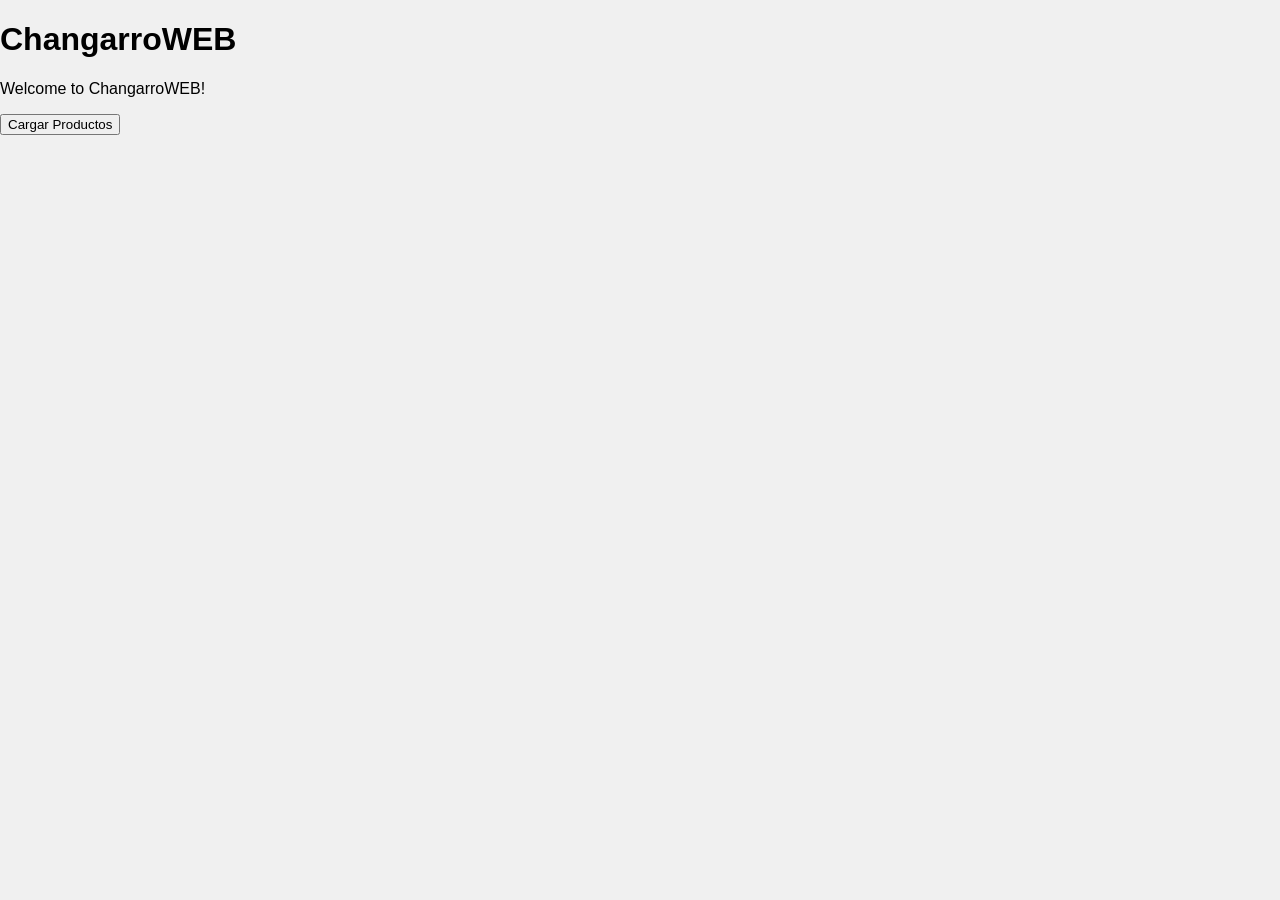
==== index.html @ 023029fa "Feat: Archivos de inicio para probar la api en web" ====
<!DOCTYPE html>
<html lang="en">
<head>
    <meta charset="UTF-8">
    <meta name="viewport" content="width=device-width, initial-scale=1.0">
    <title>ChangarroWEB</title>
    <link rel="stylesheet" href="style.css">
    <script src="script.js" defer></script>
</head>
<body>
    <div>
        <h1>ChangarroWEB</h1>
        <p>Welcome to ChangarroWEB!</p>
    </div>

    <button onclick="obtenerProductos()">Cargar Productos</button>

    <div id="contenedor-productos"></div>
</body>
</html>
---- style.css ----
body{
    font-family: Arial, sans-serif;
    margin: 0;
    padding: 0;
    background-color: #f0f0f0;
}
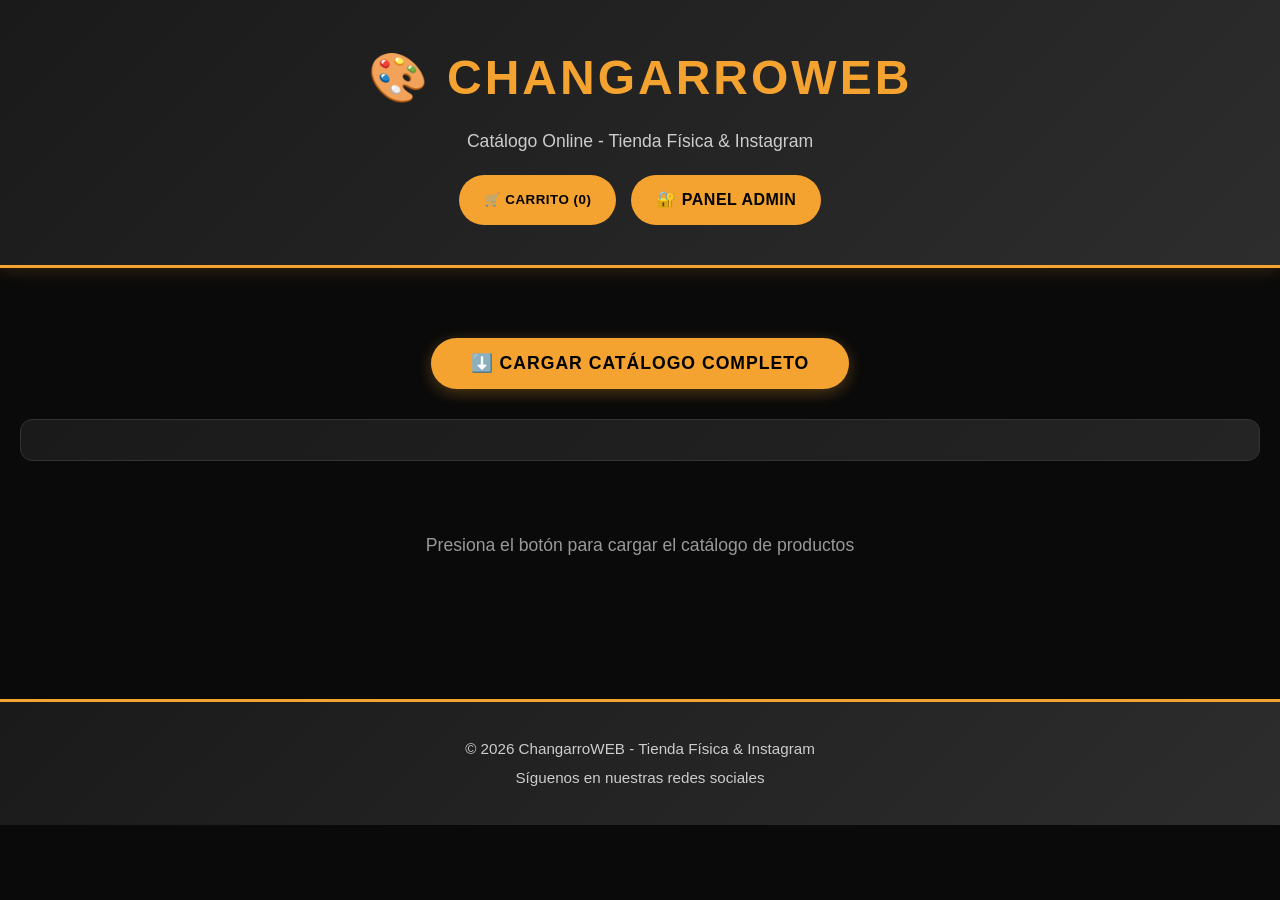
==== commit 7f04d4e0: "Feat: Imagen a png" ====
--- a/index.html
+++ b/index.html
@@ -1,20 +1,96 @@
 <!DOCTYPE html>
-<html lang="en">
+<html lang="es">
 <head>
     <meta charset="UTF-8">
     <meta name="viewport" content="width=device-width, initial-scale=1.0">
-    <title>ChangarroWEB</title>
+    <title>ChangarroWEB - Catálogo Online</title>
     <link rel="stylesheet" href="style.css">
     <script src="script.js" defer></script>
 </head>
 <body>
-    <div>
-        <h1>ChangarroWEB</h1>
-        <p>Welcome to ChangarroWEB!</p>
+    <header>
+        <h1>🎨 ChangarroWEB</h1>
+        <p>Catálogo Online - Tienda Física & Instagram</p>
+        <div class="header-acciones">
+            <button class="btn-carrito" onclick="abrirCarrito()">
+                🛒 Carrito (<span id="contador-carrito">0</span>)
+            </button>
+            <a href="admin.html" class="btn-admin">🔐 Panel Admin</a>
+        </div>
+    </header>
+
+    <div class="main-container">
+        <button class="btn-cargar" onclick="obtenerProductos()">⬇️ Cargar Catálogo Completo</button>
+
+        <div id="botones-filtro" class="botones-filtro"></div>
+
+        <div id="contenedor-productos">
+            <p class="sin-productos">Presiona el botón para cargar el catálogo de productos</p>
+        </div>
     </div>
 
-    <button onclick="obtenerProductos()">Cargar Productos</button>
+    <!-- Modal de producto -->
+    <div id="modal-producto" class="modal-overlay">
+        <div class="modal-contenido">
+            <button class="modal-cerrar" onclick="cerrarModal()">✕</button>
+            <div class="modal-grid">
+                <div class="modal-imagen-container">
+                    <img id="modal-imagen" src="" alt="Producto" class="modal-imagen">
+                </div>
+                <div class="modal-info">
+                    <h2 id="modal-titulo"></h2>
+                    <p id="modal-categoria"></p>
+                    <div id="modal-tipo"></div>
+                    <div class="modal-precio-section">
+                        <span class="modal-precio" id="modal-precio"></span>
+                    </div>
+                    <p id="modal-stock" class="modal-stock"></p>
+                    <p id="modal-descripcion" class="modal-descripcion"></p>
+                    <div class="modal-cantidad">
+                        <label for="cantidad">Cantidad:</label>
+                        <input type="number" id="cantidad" min="1" value="1">
+                    </div>
+                    <button class="btn-comprar" onclick="agregarAlCarrito()">🛒 Agregar al Carrito</button>
+                </div>
+            </div>
+        </div>
+    </div>
 
-    <div id="contenedor-productos"></div>
+    <!-- Modal de carrito -->
+    <div id="modal-carrito" class="modal-overlay">
+        <div class="modal-carrito-contenido">
+            <button class="modal-cerrar" onclick="cerrarCarrito()">✕</button>
+            <h2>🛒 Tu Carrito de Compras</h2>
+            
+            <div id="carrito-items" class="carrito-items"></div>
+            
+            <div id="carrito-vacio" class="carrito-vacio">
+                <p>Tu carrito está vacío 😢</p>
+            </div>
+            
+            <div id="carrito-resumen" class="carrito-resumen hidden">
+                <div class="resumen-total">
+                    <p>Subtotal: <span id="subtotal">$0.00</span></p>
+                    <p class="total-final">Total: <span id="total-carrito">$0.00</span></p>
+                </div>
+                
+                <form id="formulario-orden" onsubmit="procesarOrden(event)" class="formulario-orden">
+                    <h3>Información de Envío</h3>
+                    <div class="form-order">
+                        <input type="text" id="cliente-nombre" placeholder="Tu nombre completo" required>
+                        <input type="email" id="cliente-email" placeholder="Tu correo electrónico" required>
+                        <input type="tel" id="cliente-telefono" placeholder="Tu teléfono" required>
+                        <textarea id="cliente-direccion" placeholder="Dirección de envío (opcional)" rows="3"></textarea>
+                    </div>
+                    <button type="submit" class="btn-primario-carrito">✅ Confirmar Orden</button>
+                </form>
+            </div>
+        </div>
+    </div>
+
+    <footer>
+        <p>&copy; 2026 ChangarroWEB - Tienda Física & Instagram</p>
+        <p>Síguenos en nuestras redes sociales</p>
+    </footer>
 </body>
 </html>
--- a/style.css
+++ b/style.css
@@ -1,6 +1,859 @@
-body{
-    font-family: Arial, sans-serif;
+* {
     margin: 0;
     padding: 0;
-    background-color: #f0f0f0;
-}
+    box-sizing: border-box;
+}
+
+body {
+    font-family: 'Segoe UI', Tahoma, Geneva, Verdana, sans-serif;
+    background-color: #0a0a0a;
+    color: #ffffff;
+    line-height: 1.6;
+}
+
+/* Encabezado */
+header {
+    background: linear-gradient(135deg, #1a1a1a 0%, #2d2d2d 100%);
+    border-bottom: 3px solid #f4a230;
+    padding: 40px 20px;
+    text-align: center;
+    box-shadow: 0 4px 15px rgba(244, 162, 48, 0.15);
+}
+
+header h1 {
+    font-size: 3em;
+    color: #f4a230;
+    text-transform: uppercase;
+    letter-spacing: 3px;
+    margin-bottom: 10px;
+    font-weight: 700;
+}
+
+header p {
+    font-size: 1.1em;
+    color: #cccccc;
+    font-weight: 300;
+    margin-bottom: 20px;
+}
+
+.header-acciones {
+    display: flex;
+    gap: 15px;
+    justify-content: center;
+    flex-wrap: wrap;
+}
+
+.btn-carrito,
+.btn-admin {
+    padding: 12px 25px;
+    background-color: #f4a230;
+    color: #000000;
+    border: none;
+    border-radius: 50px;
+    font-weight: 600;
+    cursor: pointer;
+    transition: all 0.3s ease;
+    text-transform: uppercase;
+    letter-spacing: 0.5px;
+    text-decoration: none;
+    display: inline-block;
+}
+
+.btn-carrito:hover,
+.btn-admin:hover {
+    background-color: #ff9800;
+    transform: translateY(-2px);
+    box-shadow: 0 6px 20px rgba(244, 162, 48, 0.5);
+}
+
+/* Botón de carga */
+.btn-cargar {
+    display: block;
+    margin: 30px auto;
+    padding: 15px 40px;
+    background-color: #f4a230;
+    color: #000000;
+    border: none;
+    border-radius: 50px;
+    font-size: 1.1em;
+    font-weight: 600;
+    cursor: pointer;
+    transition: all 0.3s ease;
+    text-transform: uppercase;
+    letter-spacing: 1px;
+    box-shadow: 0 4px 15px rgba(244, 162, 48, 0.3);
+}
+
+.btn-cargar:hover {
+    background-color: #ff9800;
+    transform: translateY(-2px);
+    box-shadow: 0 6px 20px rgba(244, 162, 48, 0.5);
+}
+
+.btn-cargar:active {
+    transform: translateY(0);
+}
+
+/* Botones de filtro */
+.botones-filtro {
+    display: flex;
+    flex-wrap: wrap;
+    gap: 12px;
+    margin: 30px 0;
+    justify-content: center;
+    padding: 20px;
+    background: linear-gradient(135deg, #1a1a1a 0%, #242424 100%);
+    border-radius: 12px;
+    border: 1px solid #333333;
+}
+
+.btn-filtro {
+    padding: 12px 24px;
+    background-color: #2a2a2a;
+    color: #ffffff;
+    border: 2px solid #444444;
+    border-radius: 30px;
+    font-size: 0.95em;
+    font-weight: 600;
+    cursor: pointer;
+    transition: all 0.3s ease;
+    text-transform: uppercase;
+    letter-spacing: 0.5px;
+    white-space: nowrap;
+}
+
+.btn-filtro:hover {
+    background-color: #333333;
+    border-color: #f4a230;
+    color: #f4a230;
+    transform: translateY(-2px);
+    box-shadow: 0 4px 12px rgba(244, 162, 48, 0.2);
+}
+
+.btn-filtro.active {
+    background-color: #f4a230;
+    color: #000000;
+    border-color: #f4a230;
+    box-shadow: 0 6px 20px rgba(244, 162, 48, 0.4);
+    font-weight: 700;
+}
+
+.btn-filtro.active:hover {
+    background-color: #ff9800;
+    border-color: #ff9800;
+    box-shadow: 0 8px 25px rgba(244, 162, 48, 0.5);
+}
+
+.btn-todos {
+    background: linear-gradient(135deg, #f4a230 0%, #ff9800 100%);
+    color: #000000;
+    border-color: #f4a230;
+    font-weight: 700;
+}
+
+.btn-todos:hover {
+    background: linear-gradient(135deg, #ff9800 0%, #ffb84d 100%);
+    border-color: #ff9800;
+    transform: translateY(-3px);
+    box-shadow: 0 8px 25px rgba(244, 162, 48, 0.5);
+    color: #000000;
+}
+
+/* Contenedor principal */
+.main-container {
+    max-width: 1400px;
+    margin: 0 auto;
+    padding: 40px 20px;
+}
+
+/* Categorías */
+.categoria {
+    margin-bottom: 60px;
+    opacity: 0;
+    animation: fadeIn 0.6s ease forwards;
+}
+
+@keyframes fadeIn {
+    from {
+        opacity: 0;
+        transform: translateY(20px);
+    }
+    to {
+        opacity: 1;
+        transform: translateY(0);
+    }
+}
+
+.categoria:nth-child(1) { animation-delay: 0.1s; }
+.categoria:nth-child(2) { animation-delay: 0.2s; }
+.categoria:nth-child(3) { animation-delay: 0.3s; }
+.categoria:nth-child(4) { animation-delay: 0.4s; }
+.categoria:nth-child(5) { animation-delay: 0.5s; }
+.categoria:nth-child(6) { animation-delay: 0.6s; }
+.categoria:nth-child(7) { animation-delay: 0.7s; }
+
+.categoria-titulo {
+    font-size: 2em;
+    color: #f4a230;
+    text-transform: uppercase;
+    border-bottom: 2px solid #f4a230;
+    padding-bottom: 15px;
+    margin-bottom: 30px;
+    letter-spacing: 2px;
+    font-weight: 700;
+    position: relative;
+    padding-left: 15px;
+}
+
+.categoria-titulo::before {
+    content: '';
+    position: absolute;
+    left: 0;
+    top: 50%;
+    transform: translateY(-50%);
+    width: 5px;
+    height: 30px;
+    background-color: #f4a230;
+    border-radius: 3px;
+}
+
+/* Secciones por tipo */
+.tipo-seccion {
+    margin-bottom: 80px;
+    opacity: 0;
+    animation: fadeIn 0.6s ease forwards;
+}
+
+.tipo-titulo {
+    font-size: 2.2em;
+    color: #f4a230;
+    text-transform: uppercase;
+    border-bottom: 3px solid #f4a230;
+    padding-bottom: 20px;
+    margin-bottom: 40px;
+    letter-spacing: 2px;
+    font-weight: 700;
+    position: relative;
+    padding-left: 20px;
+    text-shadow: 0 2px 4px rgba(244, 162, 48, 0.2);
+}
+
+.tipo-titulo::before {
+    content: '';
+    position: absolute;
+    left: 0;
+    top: 50%;
+    transform: translateY(-50%);
+    width: 6px;
+    height: 35px;
+    background: linear-gradient(135deg, #f4a230 0%, #ff9800 100%);
+    border-radius: 3px;
+}
+
+/* Subtítulos de categoría dentro de cada tipo */
+.categoria-subtitulo {
+    font-size: 1.3em;
+    color: #cccccc;
+    text-transform: uppercase;
+    border-bottom: 1px solid #444444;
+    padding-bottom: 12px;
+    margin: 30px 0 20px 0;
+    letter-spacing: 1px;
+    font-weight: 600;
+    padding-left: 10px;
+    border-left: 3px solid #f4a230;
+}
+
+/* Grid de productos */
+.productos-grid {
+    display: grid;
+    grid-template-columns: repeat(auto-fill, minmax(250px, 1fr));
+    gap: 25px;
+    margin-bottom: 40px;
+}
+
+.producto {
+    background: linear-gradient(135deg, #1a1a1a 0%, #252525 100%);
+    border: 1px solid #333333;
+    border-radius: 12px;
+    overflow: hidden;
+    transition: all 0.3s ease;
+    cursor: pointer;
+    box-shadow: 0 4px 10px rgba(0, 0, 0, 0.5);
+}
+
+.producto:hover {
+    border-color: #f4a230;
+    transform: translateY(-8px);
+    box-shadow: 0 10px 30px rgba(244, 162, 48, 0.25);
+}
+
+.producto-imagen {
+    width: 100%;
+    height: 250px;
+    object-fit: cover;
+    background-color: #2d2d2d;
+    transition: transform 0.3s ease;
+}
+
+.producto:hover .producto-imagen {
+    transform: scale(1.05);
+}
+
+.producto-info {
+    padding: 20px;
+}
+
+.producto-info h3 {
+    font-size: 1.3em;
+    margin-bottom: 10px;
+    color: #ffffff;
+    font-weight: 600;
+}
+
+.producto-info p {
+    font-size: 0.95em;
+    color: #cccccc;
+    margin: 8px 0;
+}
+
+.producto-categoria {
+    display: inline-block;
+    background-color: #f4a230;
+    color: #000000;
+    padding: 5px 12px;
+    border-radius: 20px;
+    font-size: 0.8em;
+    font-weight: 600;
+    margin-top: 10px;
+    text-transform: uppercase;
+}
+
+.producto-precio {
+    font-size: 1.4em;
+    color: #f4a230;
+    font-weight: 700;
+    margin-top: 15px;
+}
+
+.producto-stock {
+    font-size: 0.9em;
+    color: #999999;
+    margin-top: 10px;
+}
+
+.stock-disponible {
+    color: #4caf50;
+}
+
+.sin-stock {
+    color: #f44336;
+}
+
+/* Estado de carga */
+.loading {
+    text-align: center;
+    padding: 40px;
+    color: #f4a230;
+    font-size: 1.2em;
+}
+
+.spinner {
+    border: 4px solid #333333;
+    border-top: 4px solid #f4a230;
+    border-radius: 50%;
+    width: 40px;
+    height: 40px;
+    animation: spin 1s linear infinite;
+    margin: 20px auto;
+}
+
+@keyframes spin {
+    0% { transform: rotate(0deg); }
+    100% { transform: rotate(360deg); }
+}
+
+/* Mensaje de error */
+.error-message {
+    background-color: #2d1a1a;
+    border-left: 4px solid #f44336;
+    color: #ff6b6b;
+    padding: 20px;
+    border-radius: 8px;
+    margin: 20px;
+    text-align: center;
+    font-weight: 500;
+}
+
+/* Sin productos */
+.sin-productos {
+    text-align: center;
+    padding: 40px 20px;
+    color: #999999;
+    font-size: 1.1em;
+}
+
+/* Footer */
+footer {
+    background: linear-gradient(135deg, #1a1a1a 0%, #2d2d2d 100%);
+    border-top: 3px solid #f4a230;
+    padding: 30px 20px;
+    text-align: center;
+    color: #cccccc;
+    margin-top: 60px;
+    font-size: 0.95em;
+}
+
+footer p {
+    margin: 5px 0;
+}
+
+/* Modal de producto */
+.modal-overlay {
+    display: none;
+    position: fixed;
+    top: 0;
+    left: 0;
+    width: 100%;
+    height: 100%;
+    background-color: rgba(0, 0, 0, 0.8);
+    z-index: 1000;
+    opacity: 0;
+    animation: fadeInOverlay 0.3s ease forwards;
+    backdrop-filter: blur(4px);
+}
+
+.modal-overlay.active {
+    display: flex;
+    justify-content: center;
+    align-items: center;
+}
+
+@keyframes fadeInOverlay {
+    from {
+        opacity: 0;
+    }
+    to {
+        opacity: 1;
+    }
+}
+
+.modal-contenido {
+    background: linear-gradient(135deg, #1a1a1a 0%, #2d2d2d 100%);
+    border: 2px solid #f4a230;
+    border-radius: 16px;
+    padding: 40px;
+    max-width: 900px;
+    width: 90%;
+    max-height: 90vh;
+    overflow-y: auto;
+    position: relative;
+    box-shadow: 0 0 50px rgba(244, 162, 48, 0.3), 0 0 100px rgba(244, 162, 48, 0.1);
+    animation: slideIn 0.4s ease forwards;
+}
+
+@keyframes slideIn {
+    from {
+        transform: scale(0.9) translateY(20px);
+        opacity: 0;
+    }
+    to {
+        transform: scale(1) translateY(0);
+        opacity: 1;
+    }
+}
+
+.modal-cerrar {
+    position: absolute;
+    top: 20px;
+    right: 20px;
+    background-color: #f4a230;
+    color: #000000;
+    border: none;
+    width: 40px;
+    height: 40px;
+    border-radius: 50%;
+    font-size: 1.5em;
+    cursor: pointer;
+    transition: all 0.3s ease;
+    font-weight: bold;
+    display: flex;
+    align-items: center;
+    justify-content: center;
+}
+
+.modal-cerrar:hover {
+    background-color: #ff9800;
+    transform: rotate(90deg) scale(1.1);
+}
+
+.modal-grid {
+    display: grid;
+    grid-template-columns: 1fr 1fr;
+    gap: 40px;
+    align-items: start;
+}
+
+.modal-imagen-container {
+    display: flex;
+    justify-content: center;
+    align-items: center;
+    background-color: #0a0a0a;
+    border-radius: 12px;
+    padding: 20px;
+    border: 1px solid #333333;
+}
+
+.modal-imagen {
+    width: 100%;
+    max-width: 400px;
+    border-radius: 8px;
+    box-shadow: 0 8px 30px rgba(244, 162, 48, 0.2);
+}
+
+.modal-info {
+    display: flex;
+    flex-direction: column;
+    gap: 20px;
+}
+
+.modal-info h2 {
+    font-size: 2em;
+    color: #ffffff;
+    margin: 0;
+    font-weight: 700;
+    line-height: 1.2;
+}
+
+.modal-info p {
+    margin: 0;
+    color: #cccccc;
+    font-size: 1em;
+}
+
+#modal-categoria {
+    font-size: 1.1em;
+    color: #f4a230;
+    font-weight: 600;
+    text-transform: uppercase;
+}
+
+#modal-tipo {
+    background-color: #2d2d2d;
+    padding: 10px 15px;
+    border-radius: 6px;
+    border-left: 3px solid #f4a230;
+    font-weight: 600;
+    color: #cccccc;
+}
+
+.modal-precio-section {
+    display: flex;
+    align-items: baseline;
+    gap: 10px;
+}
+
+.modal-precio {
+    font-size: 2.2em;
+    color: #f4a230;
+    font-weight: 700;
+}
+
+.modal-stock {
+    font-size: 1.1em;
+    font-weight: 600;
+    padding: 10px 15px;
+    background-color: #2d2d2d;
+    border-radius: 6px;
+    border-left: 3px solid #4caf50;
+}
+
+.modal-stock.sin-stock {
+    border-left-color: #f44336;
+    color: #ff6b6b;
+}
+
+.modal-descripcion {
+    font-size: 1em;
+    color: #999999;
+    line-height: 1.6;
+    padding-top: 20px;
+    border-top: 1px solid #333333;
+}
+
+.btn-comprar {
+    padding: 15px 30px;
+    background: linear-gradient(135deg, #f4a230 0%, #ff9800 100%);
+    color: #000000;
+    border: none;
+    border-radius: 8px;
+    font-size: 1.1em;
+    font-weight: 700;
+    cursor: pointer;
+    transition: all 0.3s ease;
+    text-transform: uppercase;
+    letter-spacing: 1px;
+    margin-top: 20px;
+    width: 100%;
+}
+
+.btn-comprar:hover {
+    transform: translateY(-3px);
+    box-shadow: 0 8px 25px rgba(244, 162, 48, 0.4);
+    background: linear-gradient(135deg, #ff9800 0%, #ffb84d 100%);
+}
+
+.btn-comprar:active {
+    transform: translateY(-1px);
+}
+
+/* Modal del Carrito */
+.modal-carrito-contenido {
+    background: linear-gradient(135deg, #1a1a1a 0%, #2d2d2d 100%);
+    border: 2px solid #f4a230;
+    border-radius: 16px;
+    padding: 40px;
+    max-width: 700px;
+    width: 90%;
+    max-height: 90vh;
+    overflow-y: auto;
+    position: relative;
+    box-shadow: 0 0 50px rgba(244, 162, 48, 0.3);
+    animation: slideIn 0.4s ease forwards;
+}
+
+.modal-carrito-contenido h2 {
+    color: #f4a230;
+    text-transform: uppercase;
+    margin-top: 0;
+    margin-bottom: 30px;
+    border-bottom: 2px solid #f4a230;
+    padding-bottom: 15px;
+}
+
+.carrito-items {
+    margin-bottom: 30px;
+}
+
+.carrito-item {
+    background-color: #0a0a0a;
+    border: 1px solid #333333;
+    border-radius: 8px;
+    padding: 15px;
+    margin-bottom: 15px;
+    display: flex;
+    gap: 15px;
+    align-items: flex-start;
+}
+
+.carrito-item-imagen {
+    width: 80px;
+    height: 80px;
+    object-fit: cover;
+    border-radius: 6px;
+    flex-shrink: 0;
+}
+
+.carrito-item-info {
+    flex: 1;
+}
+
+.carrito-item-titulo {
+    color: #ffffff;
+    font-weight: 600;
+    margin: 0 0 5px 0;
+}
+
+.carrito-item-precio {
+    color: #f4a230;
+    font-weight: 700;
+    font-size: 1.1em;
+}
+
+.carrito-item-controles {
+    display: flex;
+    gap: 10px;
+    align-items: center;
+    margin-top: 10px;
+}
+
+.cantidad-input {
+    width: 60px;
+    padding: 5px;
+    background-color: #1a1a1a;
+    border: 1px solid #333333;
+    color: #ffffff;
+    border-radius: 4px;
+    text-align: center;
+}
+
+.btn-eliminar-item {
+    padding: 5px 10px;
+    background-color: #f44336;
+    color: #ffffff;
+    border: none;
+    border-radius: 4px;
+    cursor: pointer;
+    font-size: 0.9em;
+    transition: all 0.3s ease;
+}
+
+.btn-eliminar-item:hover {
+    background-color: #d32f2f;
+}
+
+.carrito-vacio {
+    text-align: center;
+    padding: 60px 20px;
+    color: #999999;
+    font-size: 1.2em;
+}
+
+.carrito-resumen {
+    background-color: #0a0a0a;
+    border: 1px solid #333333;
+    border-radius: 8px;
+    padding: 20px;
+    margin-bottom: 20px;
+}
+
+.carrito-resumen.hidden {
+    display: none;
+}
+
+.resumen-total {
+    margin-bottom: 20px;
+    text-align: right;
+}
+
+.resumen-total p {
+    color: #cccccc;
+    margin: 5px 0;
+    font-size: 1.1em;
+}
+
+.total-final {
+    color: #f4a230;
+    font-size: 1.4em;
+    font-weight: 700;
+    padding-top: 10px;
+    border-top: 1px solid #333333;
+}
+
+.formulario-orden {
+    background-color: #1a1a1a;
+    border: 1px solid #333333;
+    border-radius: 8px;
+    padding: 20px;
+    margin-top: 20px;
+}
+
+.formulario-orden h3 {
+    color: #f4a230;
+    margin-top: 0;
+    margin-bottom: 15px;
+}
+
+.form-order {
+    display: flex;
+    flex-direction: column;
+    gap: 12px;
+    margin-bottom: 15px;
+}
+
+.form-order input,
+.form-order textarea {
+    padding: 12px;
+    background-color: #0a0a0a;
+    border: 1px solid #333333;
+    border-radius: 6px;
+    color: #ffffff;
+    font-family: inherit;
+    font-size: 1em;
+}
+
+.form-order input:focus,
+.form-order textarea:focus {
+    outline: none;
+    border-color: #f4a230;
+    box-shadow: 0 0 10px rgba(244, 162, 48, 0.2);
+}
+
+.btn-primario-carrito {
+    width: 100%;
+    padding: 15px;
+    background: linear-gradient(135deg, #f4a230 0%, #ff9800 100%);
+    color: #000000;
+    border: none;
+    border-radius: 8px;
+    font-weight: 700;
+    font-size: 1.1em;
+    cursor: pointer;
+    transition: all 0.3s ease;
+    text-transform: uppercase;
+    letter-spacing: 1px;
+}
+
+.btn-primario-carrito:hover {
+    transform: translateY(-2px);
+    box-shadow: 0 8px 25px rgba(244, 162, 48, 0.4);
+}
+
+.modal-cantidad {
+    margin: 20px 0;
+    display: flex;
+    align-items: center;
+    gap: 10px;
+}
+
+.modal-cantidad label {
+    color: #cccccc;
+    font-weight: 600;
+}
+
+.modal-cantidad input {
+    width: 80px;
+    padding: 8px;
+    background-color: #0a0a0a;
+    border: 1px solid #333333;
+    color: #ffffff;
+    border-radius: 6px;
+    text-align: center;
+    font-size: 1em;
+}
+
+/* Responsive */
+@media (max-width: 768px) {
+    header h1 {
+        font-size: 2em;
+    }
+
+    .productos-grid {
+        grid-template-columns: repeat(auto-fill, minmax(200px, 1fr));
+        gap: 15px;
+    }
+
+    .categoria-titulo {
+        font-size: 1.5em;
+    }
+
+    .btn-cargar {
+        padding: 12px 30px;
+        font-size: 1em;
+    }
+}
+
+@media (max-width: 480px) {
+    header h1 {
+        font-size: 1.5em;
+        letter-spacing: 1px;
+    }
+
+    .productos-grid {
+        grid-template-columns: 1fr;
+    }
+
+    .categoria-titulo {
+        font-size: 1.3em;
+    }
+}
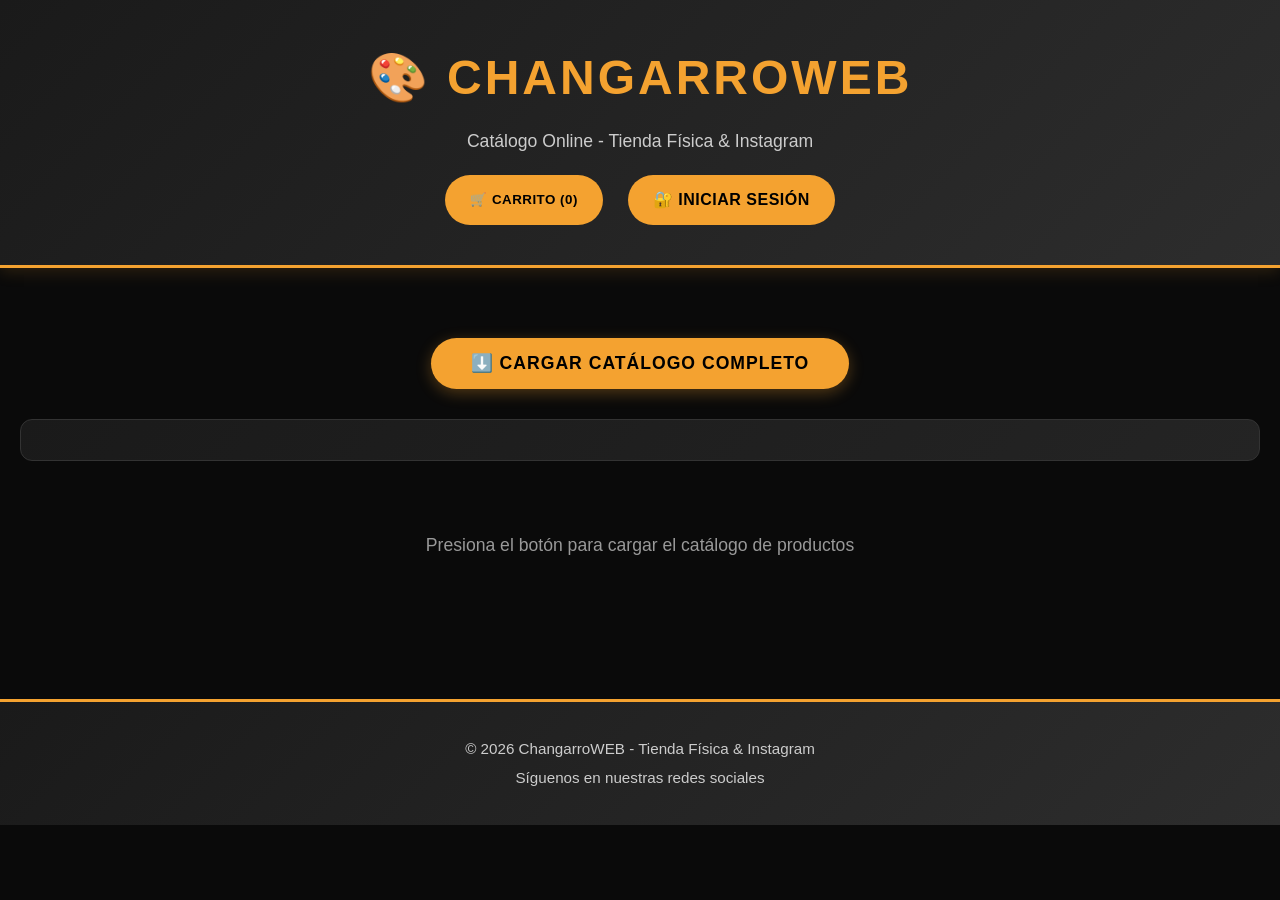
==== commit 8d0c7468: "Feat: Todo para ya aws actualizacion casi final" ====
--- a/index.html
+++ b/index.html
@@ -11,11 +11,9 @@
     <header>
         <h1>🎨 ChangarroWEB</h1>
         <p>Catálogo Online - Tienda Física & Instagram</p>
-        <div class="header-acciones">
-            <button class="btn-carrito" onclick="abrirCarrito()">
-                🛒 Carrito (<span id="contador-carrito">0</span>)
-            </button>
-            <a href="admin.html" class="btn-admin">🔐 Panel Admin</a>
+        
+        <div class="header-acciones" id="header-acciones">
+            
         </div>
     </header>
 
--- a/style.css
+++ b/style.css
@@ -857,3 +857,4 @@
         font-size: 1.3em;
     }
 }
+
